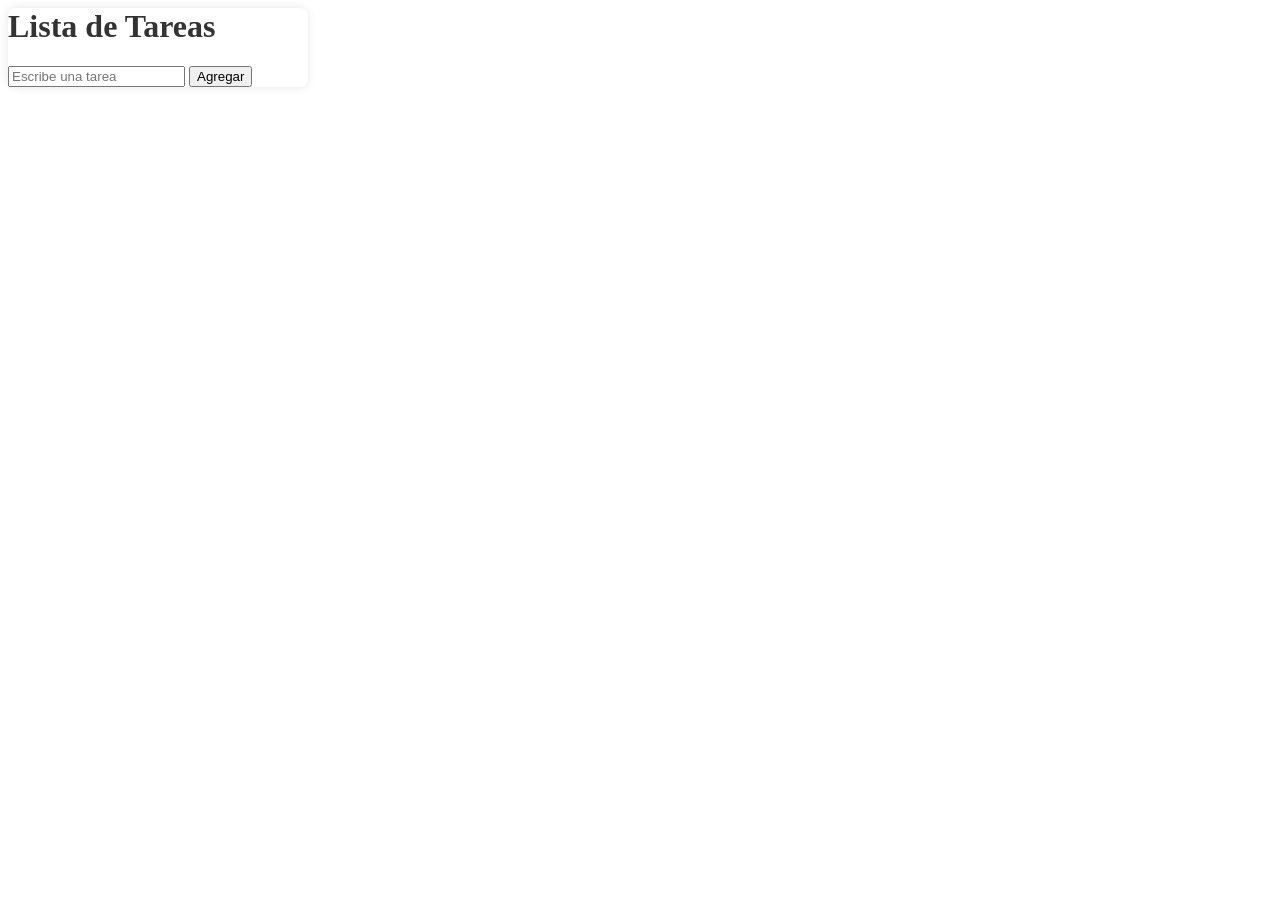
==== UT1_INTRODUCCION/UT1_ACT03_WebView/Act_1.3_WebView_2/app/src/main/assets/index.html @ e940e85e "Act1.3_WebView 55%" ====
<! DOCTYPE html>

<html lang="es">
    <head>
        <meta charset="UTF-8">
        <title>Lista de Tareas</title>
        <link rel="stylesheet" href="styles.css">
    </head>

    <body>
        <div class="container">
            <h1>Lista de Tareas</h1>
            <div class="input-container">
                <input type="text" id="taskInput" placeholder="Escribe una tarea">
                <button onclick="addTask()">Agregar</button>
            </div>
            <ul id="taskList"></ul>
        </div>
        <script src="script.js" defer></script>
    </body>
</html>
---- UT1_INTRODUCCION/UT1_ACT03_WebView/Act_1.3_WebView_2/app/src/main/assets/styles.css ----
body{
    font-family: Arial, sans-serif:
    background-color: #f5f5f5;
    display: flex:
    justify-content; center;
    align-items: center;
    height: 100vh;
}

.container {

    background-color: #fff;
    Radding: 20px 30px;
    border-radius: 8px;
    box-shadow: 0 0 10px rgba(0, 0, 0, 0.1);
    width: 300px;
}

h1{
    text-alien; center;
    color: #333;
}

input-container {
    display: flex:
    margin-bottom: 20px;
    input[type="text"]{
    flex: 1;
    padding: 8px;
    font-size: 16px;
}

button {
    Radding: 8px 12px;
    background-color: #28a745;
    color: white:
    border: none:
    cursor: pointer;
}

button:hover{
    background-color: #218838;
    list-style-type: none:
    Radding: 0;
    background-color: #eee;
    Radding: 10px;
    margin-bottom: 5px;
    border-radius: 4px;
    display: flex:
    justify-content: space-between;
    alien-items: center;
}

li.completed {
    text-decoration: line-through:
    color: gray;
}
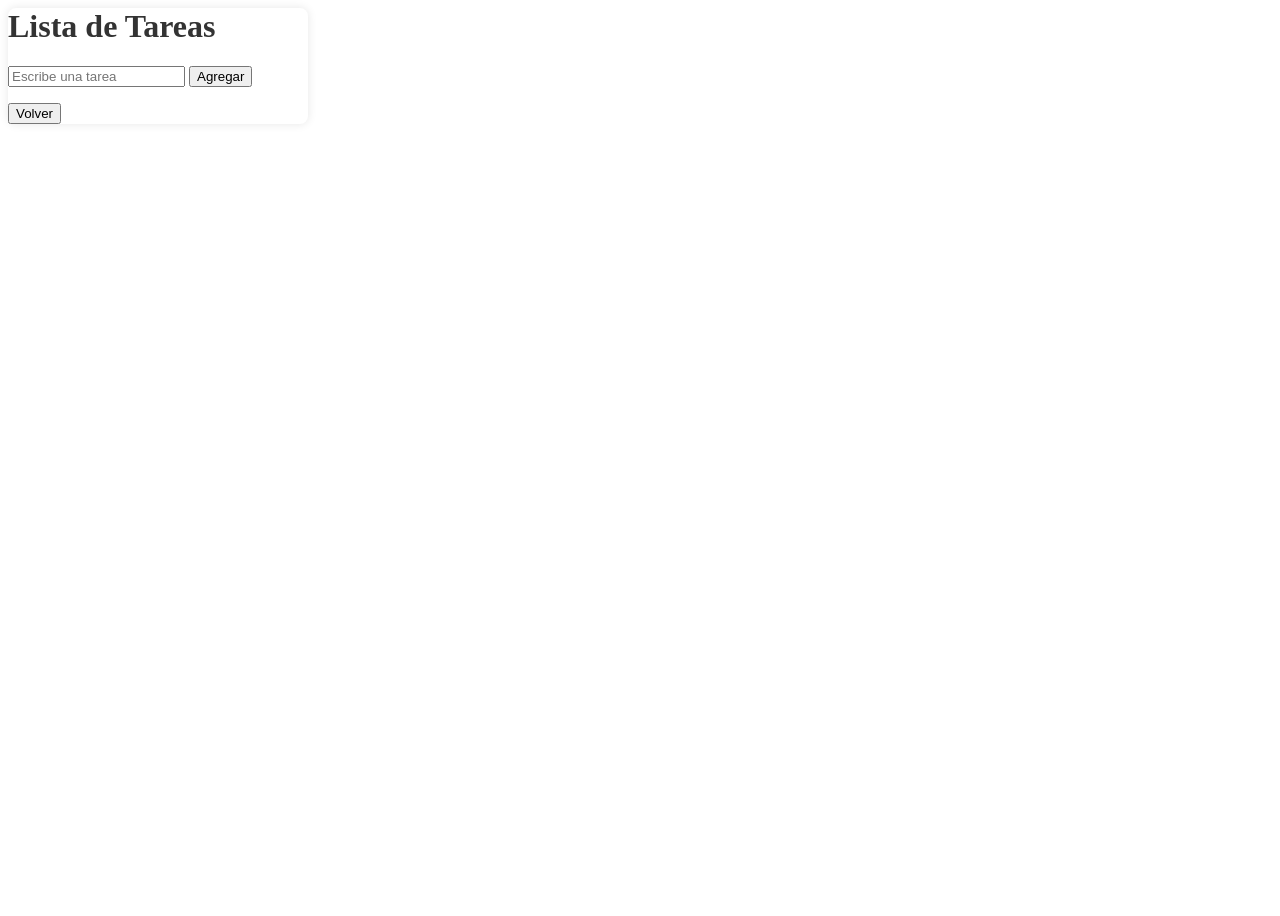
==== commit d061aa8f: "Act1.3_WebView 81%" ====
--- a/UT1_INTRODUCCION/UT1_ACT03_WebView/Act_1.3_WebView_2/app/src/main/assets/index.html
+++ b/UT1_INTRODUCCION/UT1_ACT03_WebView/Act_1.3_WebView_2/app/src/main/assets/index.html
@@ -15,6 +15,7 @@
                 <button onclick="addTask()">Agregar</button>
             </div>
             <ul id="taskList"></ul>
+            <button id="btVolver" onclick="volver()">Volver</button>
         </div>
         <script src="script.js" defer></script>
     </body>
